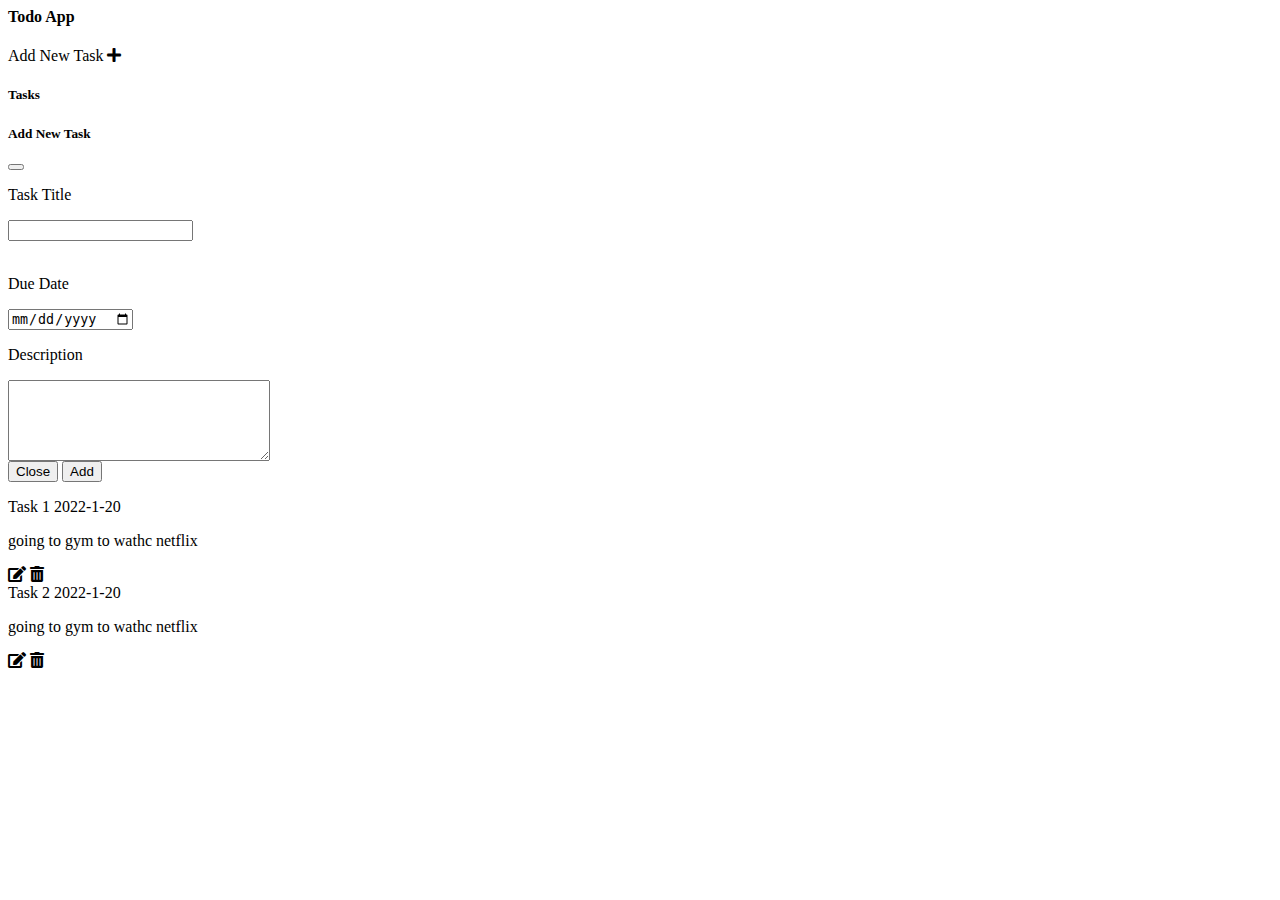
==== js.html @ dca4f052 "Create js.html" ====
<head>
    <link rel="stylesheet" href="https://cdn.jsdelivr.net/npm/bootstrap@4.1.3/dist/css/bootstrap.min.css" integrity="sha384-MCw98/SFnGE8fJT3GXwEOngsV7Zt27NXFoaoApmYm81iuXoPkFOJwJ8ERdknLPMO" crossorigin="anonymous">
    <link
   rel="stylesheet"
   href="https://cdnjs.cloudflare.com/ajax/libs/font-awesome/5.15.4/css/all.min.css"
/>
<link rel="stylesheet" href="style2.css">
</head>

<body>
<div class="app">
    <h4 class="mb-3">Todo App</h4>
    <div id="addNew" data-bs-toggle="modal" data-bs-target="#form">
    <span>Add New Task</span>

    <i class="fas fa-plus"></i>
</div>
    <h5 class="text-center my-3">Tasks</h5>


  
  <!-- Modal -->
  <form class="modal fade" id="form" tabindex="-1" aria-labelledby="exampleModalLabel" aria-hidden="true">
    <div class="modal-dialog">
      <div class="modal-content">
        <div class="modal-header">
          <h5 class="modal-title" id="exampleModalLabel">Add New Task</h5>
          <button type="button" class="btn-close" data-bs-dismiss="modal" aria-label="Close"></button>
        </div>
        <div class="modal-body">
            <p>Task Title</p>
          <input class="form-control" type="text" name="" id="textInput">
            <div id="msg"></div>
          <br>
          <p>Due Date</p>
          <input class="form-control"  type="date" name="" id="dateInput">
          <br>
          <p>Description</p>
          <textarea class="form-control"  name="" id="textarea" cols="30" rows="5"></textarea>
        </div>
        <div class="modal-footer">
          <button type="button" class="btn btn-secondary" data-bs-dismiss="modal">Close</button>
          <button type="submit" id="add" class="btn btn-primary">Add</button>
        </div>
      </div>
    </div>
</form>

    <div id="tasks">
        <div>
            <span class="font-weight-bold">Task 1</span>
            <span class="small text-secondary">2022-1-20</span>
            <p>going to gym to wathc netflix</p>

            <span class="options">
                <i data-bs-toggle="modal" data-bs-target="#form" onClick="editTask(this)" class="fas fa-edit"></i>
                <i onClick="deleteTask(this)" class="fas fa-trash-alt"></i>
                <span>

        </div>
        <div>
            <span class="font-weight-bold">Task 2</span>
            <span class="small text-secondary">2022-1-20</span>
            <p>going to gym to wathc netflix</p>

            <span class="options">
                <i data-bs-toggle="modal" data-bs-target="#form" onClick="editTask(this)" class="fas fa-edit"></i>
                <i onClick="deleteTask(this)" class="fas fa-trash-alt"></i>
                <span></div>
    
    </div>
</div>


</body>
<script src="https://cdn.jsdelivr.net/npm/bootstrap@5.1.3/dist/js/bootstrap.bundle.min.js" integrity="sha384-ka7Sk0Gln4gmtz2MlQnikT1wXgYsOg+OMhuP+IlRH9sENBO0LRn5q+8nbTov4+1p" crossorigin="anonymous"></script>
<script src="main2.js"></script>
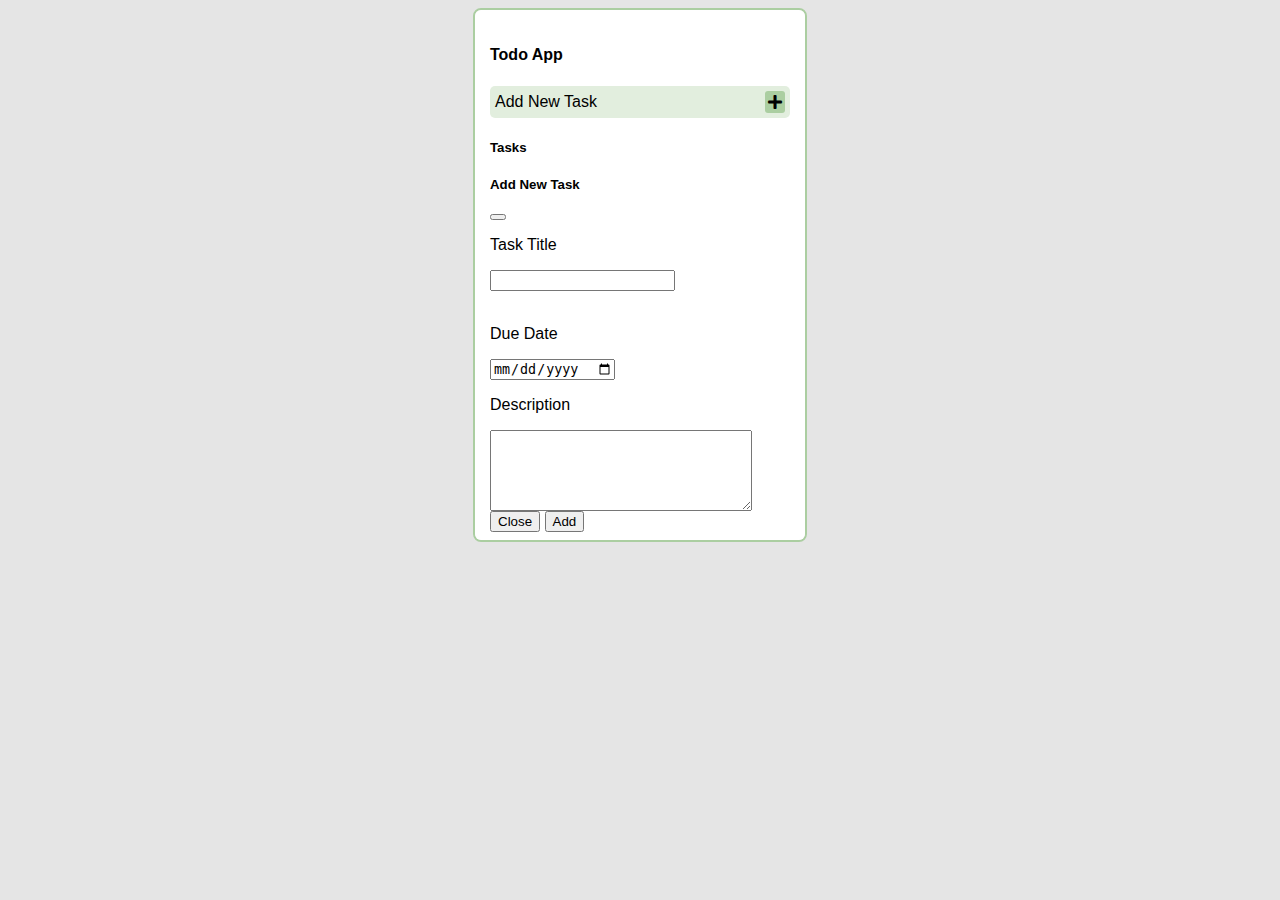
==== commit 4825a80e: "Update js.html" ====
--- a/js.html
+++ b/js.html
@@ -4,7 +4,7 @@
    rel="stylesheet"
    href="https://cdnjs.cloudflare.com/ajax/libs/font-awesome/5.15.4/css/all.min.css"
 />
-<link rel="stylesheet" href="style2.css">
+<link rel="stylesheet" href="/style2.css">
 </head>
 
 <body>
--- a/style2.css
+++ b/style2.css
@@ -0,0 +1,63 @@
+body {
+    font-family: sans-serif;
+    background-color: #e5e5e5;
+    display: flex;
+    justify-content: center;
+
+}
+
+.app {
+    width: 300px;
+    height: 500px;
+    border: 2px solid #abcea1;
+    border-radius: 8px ;
+    padding: 15px;
+    background-color: #fff;
+    overflow-y:scroll;
+}
+
+.app::-webKit-scrollbar {width: 0 !important;}
+
+#addNew {
+    display: flex;
+    background-color: rgba(171, 206, 161, 0.35);
+    align-items: center;
+    justify-content: space-between;
+    padding: 5px;
+    border-radius: 5px;
+    cursor: pointer;
+}
+
+.fa-plus {
+    background-color: #abcea1;
+    padding: 3px;
+    border-radius: 3px;
+
+}
+
+#tasks {
+    display: grid;
+    gap: 14px;
+}
+#tasks div {
+    background-color: #e2eede;
+    border: 3px solid #abcea1 ;
+    padding: 5px;
+    border-radius: 6px;
+    display: grid;
+    gap: 4px;
+}
+
+.options {
+    justify-self: center;
+    display: flex;
+    gap: 20px;
+}
+
+.options i {
+    cursor: pointer;
+}
+
+#msg {
+    color: red;
+}
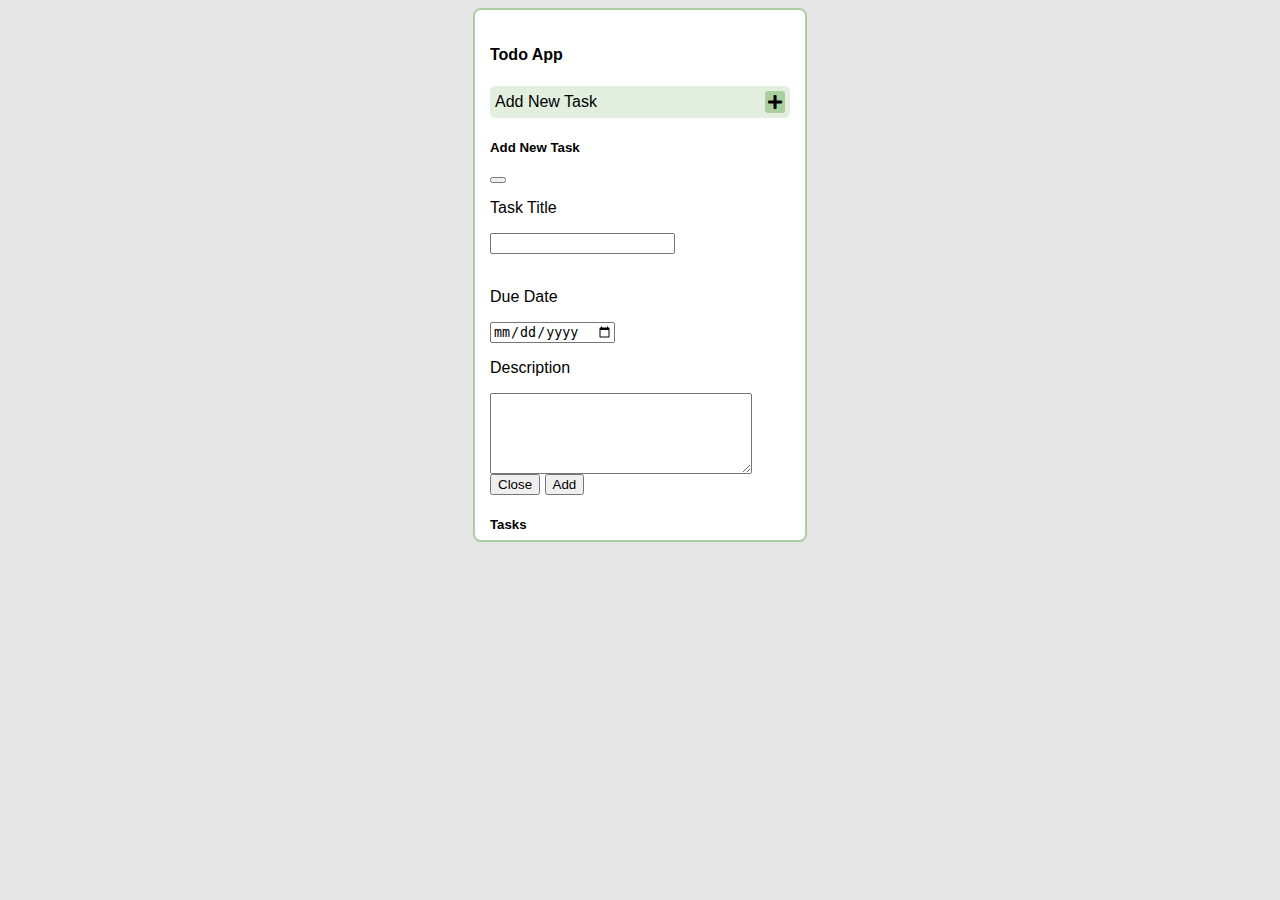
==== commit 83fec44d: "Update js.html" ====
--- a/js.html
+++ b/js.html
@@ -4,7 +4,7 @@
    rel="stylesheet"
    href="https://cdnjs.cloudflare.com/ajax/libs/font-awesome/5.15.4/css/all.min.css"
 />
-<link rel="stylesheet" href="/style2.css">
+<link rel="stylesheet" href="style2.css">
 </head>
 
 <body>
@@ -15,9 +15,7 @@
 
     <i class="fas fa-plus"></i>
 </div>
-    <h5 class="text-center my-3">Tasks</h5>
-
-
+   
   
   <!-- Modal -->
   <form class="modal fade" id="form" tabindex="-1" aria-labelledby="exampleModalLabel" aria-hidden="true">
@@ -46,32 +44,16 @@
     </div>
 </form>
 
+
+<h5 class="text-center my-3">Tasks</h5> 
+
     <div id="tasks">
-        <div>
-            <span class="font-weight-bold">Task 1</span>
-            <span class="small text-secondary">2022-1-20</span>
-            <p>going to gym to wathc netflix</p>
-
-            <span class="options">
-                <i data-bs-toggle="modal" data-bs-target="#form" onClick="editTask(this)" class="fas fa-edit"></i>
-                <i onClick="deleteTask(this)" class="fas fa-trash-alt"></i>
-                <span>
-
-        </div>
-        <div>
-            <span class="font-weight-bold">Task 2</span>
-            <span class="small text-secondary">2022-1-20</span>
-            <p>going to gym to wathc netflix</p>
-
-            <span class="options">
-                <i data-bs-toggle="modal" data-bs-target="#form" onClick="editTask(this)" class="fas fa-edit"></i>
-                <i onClick="deleteTask(this)" class="fas fa-trash-alt"></i>
-                <span></div>
-    
+       
     </div>
 </div>
 
 
 </body>
+<script src="main2.js" type="text/javascript"></script>
 <script src="https://cdn.jsdelivr.net/npm/bootstrap@5.1.3/dist/js/bootstrap.bundle.min.js" integrity="sha384-ka7Sk0Gln4gmtz2MlQnikT1wXgYsOg+OMhuP+IlRH9sENBO0LRn5q+8nbTov4+1p" crossorigin="anonymous"></script>
-<script src="main2.js"></script>
+
